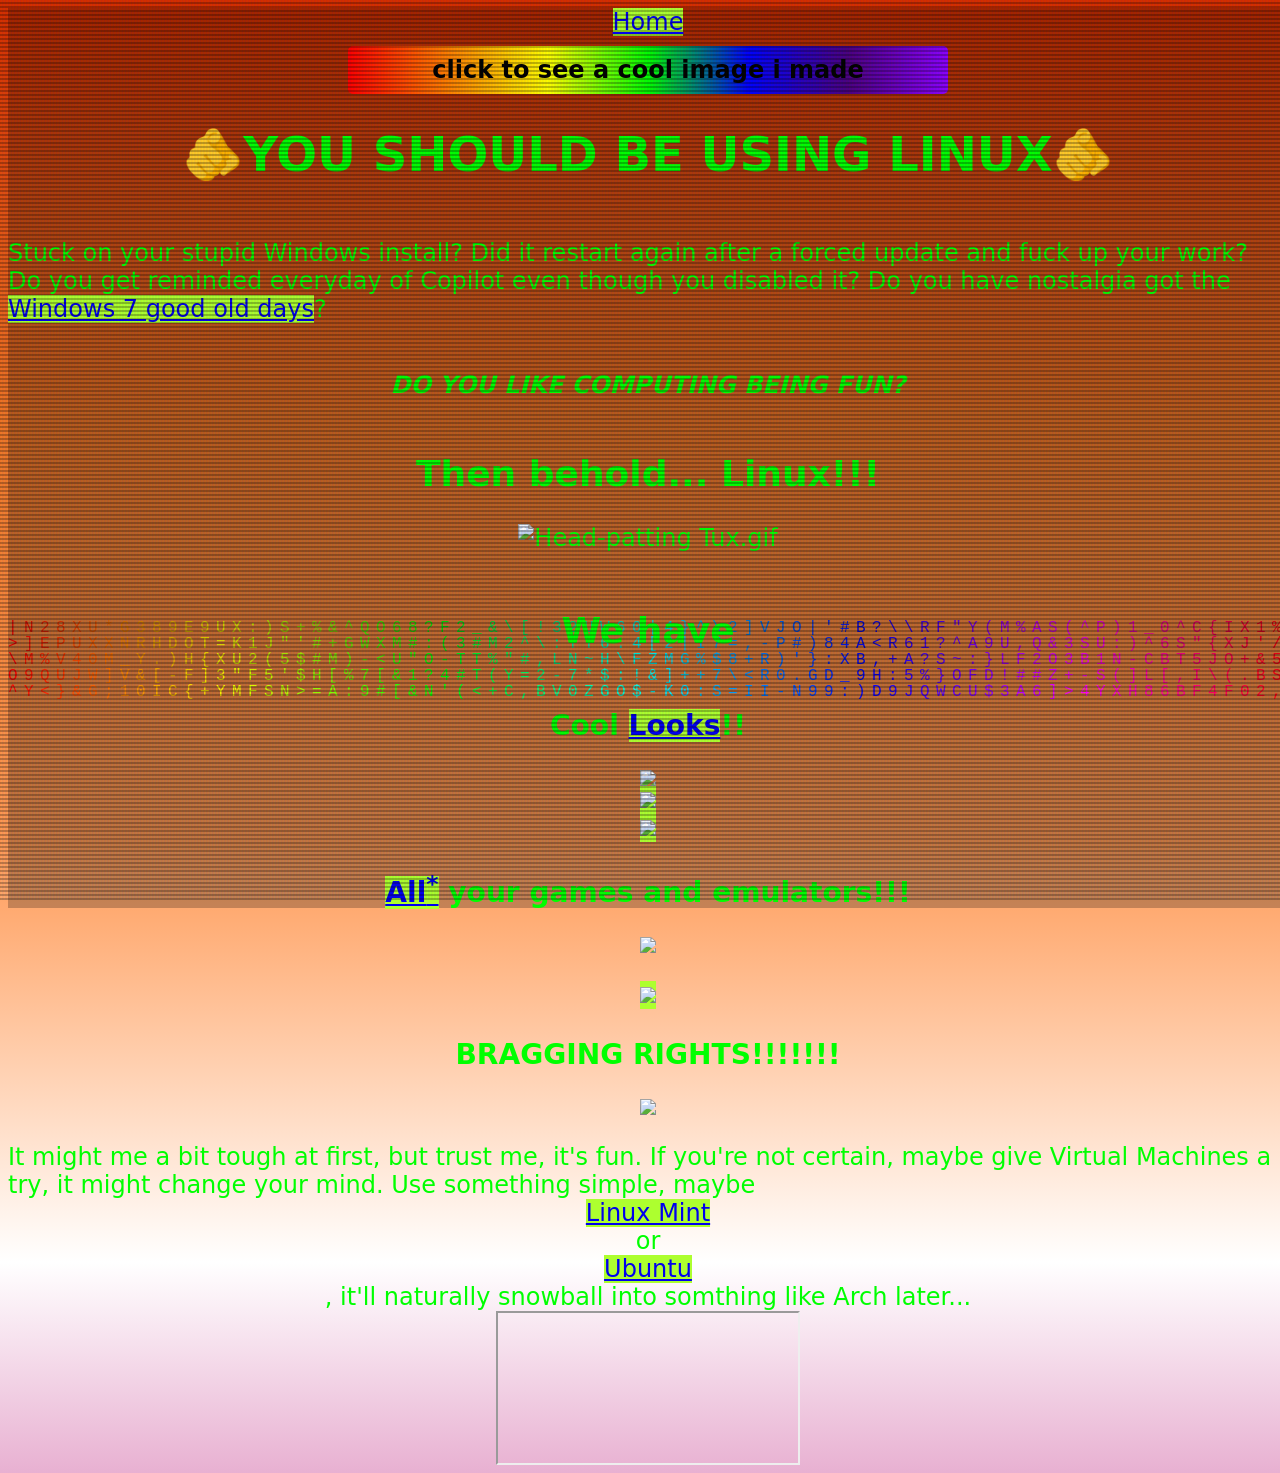
==== linux.html @ 735ef6ff "Added a new cool image and a dropdown to view it" ====
<!DOCTYPE html>
<html>
    <head>
        <link rel="stylesheet" href="styles/style.css">
        <link rel="stylesheet" href="styles/linux.css">
    </head>
    <body class="linux-body">
        <canvas id="CAN" style="position: fixed; width: 100vw; height: 100vh; z-index: -2"></canvas>
        <script src="scripts/terminal_background.js" defer=""></script>
        <a href="index.html">Home</a>
        <details class="cool-image-dropdown">
            <summary>click to see a cool image i made</summary>
            <img src="resources/arch-linux/absolutecinema-2019.jpg" alt="Absolute Cinema" style="max-width: 100%; height: auto;">
        </details>
        <h1 class="heading">🫵YOU SHOULD BE USING LINUX🫵</h1>
        <p>
            Stuck on your stupid Windows install? Did it restart again after a forced update and fuck up your work? Do you get reminded everyday of Copilot even though you disabled it? Do you have nostalgia got the <a href="https://youtu.be/UYWDLMYImiE?si=R92SCgwHmm7NVkgt">Windows 7 good old days</a>?
        </p>
        <p><b><i>DO YOU LIKE COMPUTING BEING FUN?</i></b></p>
        <h2>Then behold... Linux!!!</h2>
        <img src="resources/arch-linux/tux-linux.gif" alt="Head-patting Tux.gif"><br>
        <h2>We have</h2>
        <h3>Cool <a href="https://www.reddit.com/r/unixporn/">Looks</a>!!</h3>
        <div style="display: flex; flex-direction: column; overflow: scroll;">
            <img src="resources/arch-linux/fetch.png">
            <a href="https://www.reddit.com/r/unixporn/comments/1tcnxkq/kde_nier_themes_rice_first_proper_rice_since_i/">
                <img src="resources/arch-linux/kde-nier.webp">
            </a>
            <a href="https://www.reddit.com/r/unixporn/comments/1tbbe8e/xfce_what_debian_deserves/">
                <img src="resources/arch-linux/xfce.webp">
            </a>
        </div>
        <h3><a href="https://www.gamingonlinux.com/">All<sup>*</sup></a> your games and emulators!!!</h3>
        <div style="display: flex; flex-direction: column; overflow: scroll;">
        <img src="resources/arch-linux/menu.png"><br>
        <a href="www.protondb.com"><img src="resources/arch-linux/protondb.png"></a>
        </div>
        <h3>BRAGGING RIGHTS!!!!!!!</h3>
        <img src="resources/arch-linux/arch-i-use-arch-btw.gif"><br>
        It might me a bit tough at first, but trust me, it's fun. If you're not certain, maybe give Virtual Machines a try, it might change your mind. Use something simple, maybe <a href="https://www.linuxmint.com/">Linux Mint</a> or <a href="https://ubuntu.com/desktop">Ubuntu</a>, it'll naturally snowball into somthing like Arch later...<br>
        <iframe src="https://youtu.be/iYWzMvlj2RQ?si=cjDZAfet0erpeWuA"></iframe>
    </body>
</html>
---- styles/style.css ----
/* The following css creates the beautiful lesbian flag */

html,
body {
  margin: 5;
  width: 100%;
  min-height: 100%;
  overflow-y: auto;
  overflow-x: hidden;
  font-family: sans-serif;
}

header {
  padding: 2vh 0;
  border-radius: 0.75vh;
  background: linear-gradient(
    90deg,
    #e40303,
    #ff8c00,
    #ffed00,
    #008026,
    #004cff,
    #732982,
    #e40303,
    #ff8c00,
    #ffed00,
    #008026,
    #004cff,
    #732982,
    #e40303
  );
  background-size: 200%, 100%;
  animation: moveGradient 5s linear infinite;
}

@keyframes moveGradient {
  from {
    background-position: 0% 0%;
  }
  to {
    background-position: 100% 0%;
  }
}

header a {
  color: white;
  mix-blend-mode: difference;
  margin: 1%;
  cursor: pointer;
}

/* Animated lesbian flag */
body {
  background: linear-gradient(
    180deg,
    #d52d00 0%,
    #ef7627 14.28%,
    #ff9a56 28.56%,
    #ffffff 42.84%,
    #d162a4 57.12%,
    #b55690 71.4%,
    #a30262 100%
  );

  background-size: 200% 200%;
  animation: prideWave 12s ease-in-out infinite;
  transition: transform 1s;
}

.barrelroll:active {
  transform: rotate(1turn);
  transition: none;
}

#barrelroll {
    background-color: #bb5994;
    border: groove;
    color: white;
    padding: 15px 32px;
    font-size: 14px;
    font-weight: bold;
    cursor: pointer;
}

.dropdowner {
  padding: 2px;
  width: 50%;
  border: 4px solid #a30262;
  font-family:
    "Trebuchet MS", "Lucida Sans Unicode", "Lucida Grande", "Lucida Sans",
    Arial, sans-serif;
  text-indent: 20px;
}

@keyframes prideWave {
  0% {
    background-position: 0% 50%;
  }
  50% {
    background-position: 100% 50%;
  }
  100% {
    background-position: 0% 50%;
  }
}

.image-container img {
  width: 45%;
  height: auto;
}

#leon_be_like {
  background-color: #bb5994;
  border: groove;
  color: rgb(255, 255, 255);
  padding: 15px 32px;
  text-align: center;
  text-decoration: none;
  display: inline-block;
  font-size: 14px;
  font-weight: bold;
  margin: 2px 2px;
}

@keyframes spin3d {
  0% {
    transform: perspective(600px) rotateY(0deg);
  }
  100% {
    transform: perspective(600px) rotateY(360deg);
  }
}
.kirky-img {
  position: relative;
  display: inline-block;
  width: 8rem;
  height: 8rem;
}

#kirky-container {
  height: 45rem;
  width: 45rem;
  padding: 2rem;
}

nav {
    display: flex;
    justify-content: center;
    align-items: center;
    padding: 0 0;
    position: sticky;
    top: 0;
    z-index: 10;
}

nav a {
    text-decoration: none;
    color: inherit;
}

nav ul {
    list-style: none;
    display: flex;
    gap: 32px;
}

nav ul a {
    text-decoration: none;
    color: #FFFFFF;
    font-size: 1rem;
    font-family: 'Playfair Display', Impact;
}
---- styles/linux.css ----
.linux-body {
    background: linear-gradient(#000);
    color: #0f0;
    display: flex;
    flex-direction: column;
    align-items: center;
    font-family: system-ui, -apple-system, BlinkMacSystemFont, 'Segoe UI', Roboto, Oxygen, Ubuntu, Cantarell, 'Open Sans', 'Helvetica Neue', sans-serif;
    font-size: 24px;
    position: relative;
    overflow-x: hidden;
}

.linux-body::after {
    content: " ";
    display: block;
    position: fixed;
    top: 0;
    left: 0;
    bottom: 0;
    right: 0;
    background: linear-gradient(rgba(18, 16, 16, 0) 50%, rgba(0, 0, 0, 0.25) 50%), linear-gradient(90deg, rgba(255, 0, 0, 0.06), rgba(0, 255, 0, 0.02), rgba(0, 0, 255, 0.06));
    z-index: 1000;
    background-size: 100% 4px, 3px 100%;
    pointer-events: none;
}

.linux-body::before {
    content: " ";
    display: block;
    position: fixed;
    top: 0;
    left: 0;
    bottom: 0;
    right: 0;
    background: rgba(18, 16, 16, 0.1);
    opacity: 0;
    z-index: 1001;
    pointer-events: none;
    animation: flicker 0.15s infinite;
}

@keyframes flicker {
    0% { opacity: 0.1; }
    10% { opacity: 0.2; }
    20% { opacity: 0.1; }
    30% { opacity: 0.3; }
    40% { opacity: 0.1; }
    50% { opacity: 0.2; }
    60% { opacity: 0.1; }
    70% { opacity: 0.3; }
    80% { opacity: 0.2; }
    90% { opacity: 0.1; }
    100% { opacity: 0.2; }
}

a {
    background-color: greenyellow;
}

a:hover {
    color: greenyellow;
    background-color: black;
}

.cool-image-dropdown summary {
    color: black;
    background: linear-gradient(90deg, #ff0000, #ff7f00, #ffff00, #00ff00, #0000ff, #4b0082, #8b00ff);
    padding: 10px;
    cursor: pointer;
    font-weight: bold;
    border-radius: 5px;
    text-align: center;
    list-style: none;
}

.cool-image-dropdown summary::-webkit-details-marker {
    display: none;
}

.cool-image-dropdown {
    margin-top: 10px;
    width: 80%;
    max-width: 600px;
}
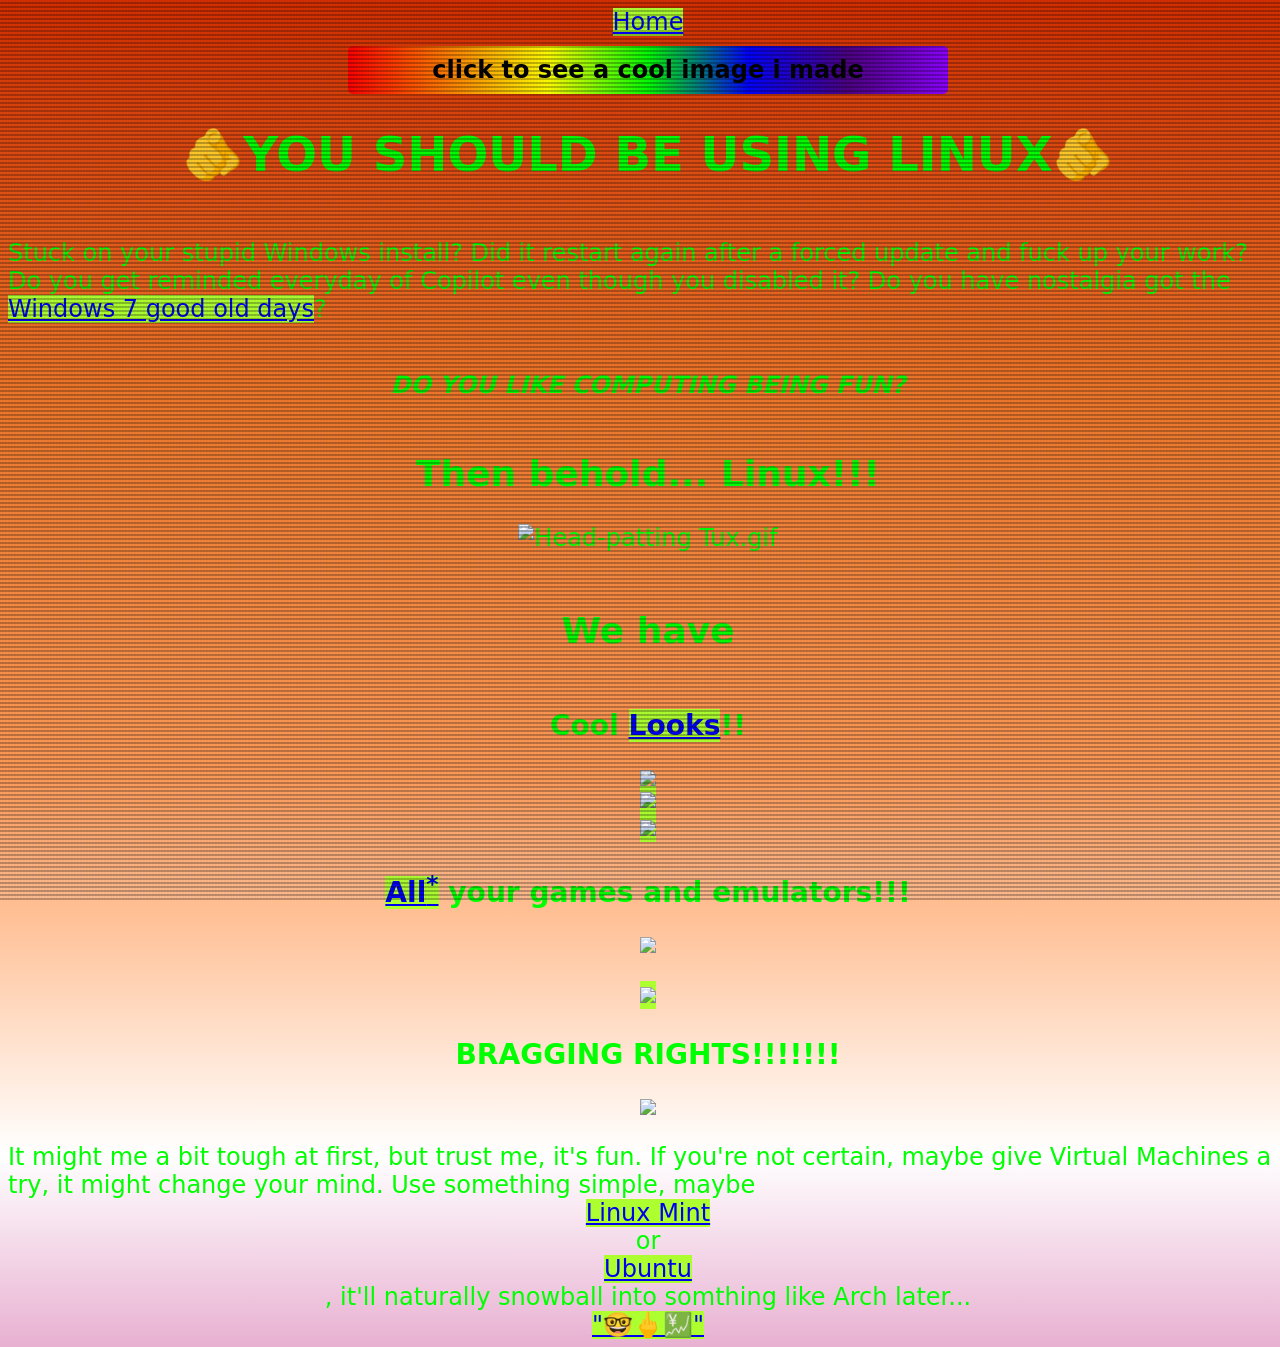
==== commit 3cc24adc: "Replace iframe with a link to YouTube videoiframe iframe broken for some reason on my browser, not s" ====
--- a/linux.html
+++ b/linux.html
@@ -38,6 +38,6 @@
         <h3>BRAGGING RIGHTS!!!!!!!</h3>
         <img src="resources/arch-linux/arch-i-use-arch-btw.gif"><br>
         It might me a bit tough at first, but trust me, it's fun. If you're not certain, maybe give Virtual Machines a try, it might change your mind. Use something simple, maybe <a href="https://www.linuxmint.com/">Linux Mint</a> or <a href="https://ubuntu.com/desktop">Ubuntu</a>, it'll naturally snowball into somthing like Arch later...<br>
-        <iframe src="https://youtu.be/iYWzMvlj2RQ?si=cjDZAfet0erpeWuA"></iframe>
+        <a href="https://youtu.be/iYWzMvlj2RQ?si=cjDZAfet0erpeWuA">"🤓🖕💹"</a>
     </body>
 </html>
--- a/styles/style.css
+++ b/styles/style.css
@@ -170,3 +170,16 @@
     font-size: 1rem;
     font-family: 'Playfair Display', Impact;
 }
+
+
+.rk-rpanel {
+    position: fixed;
+    top: 100px;
+    right: 1px;
+    width: 210px;
+    background-color: #cccccc;
+    border-radius: 8px;
+    border: 2px solid #cccccc;
+    box-shadow: 0 4px 8px rgba(0,0,0,0.1);
+    z-index: 232;
+}
